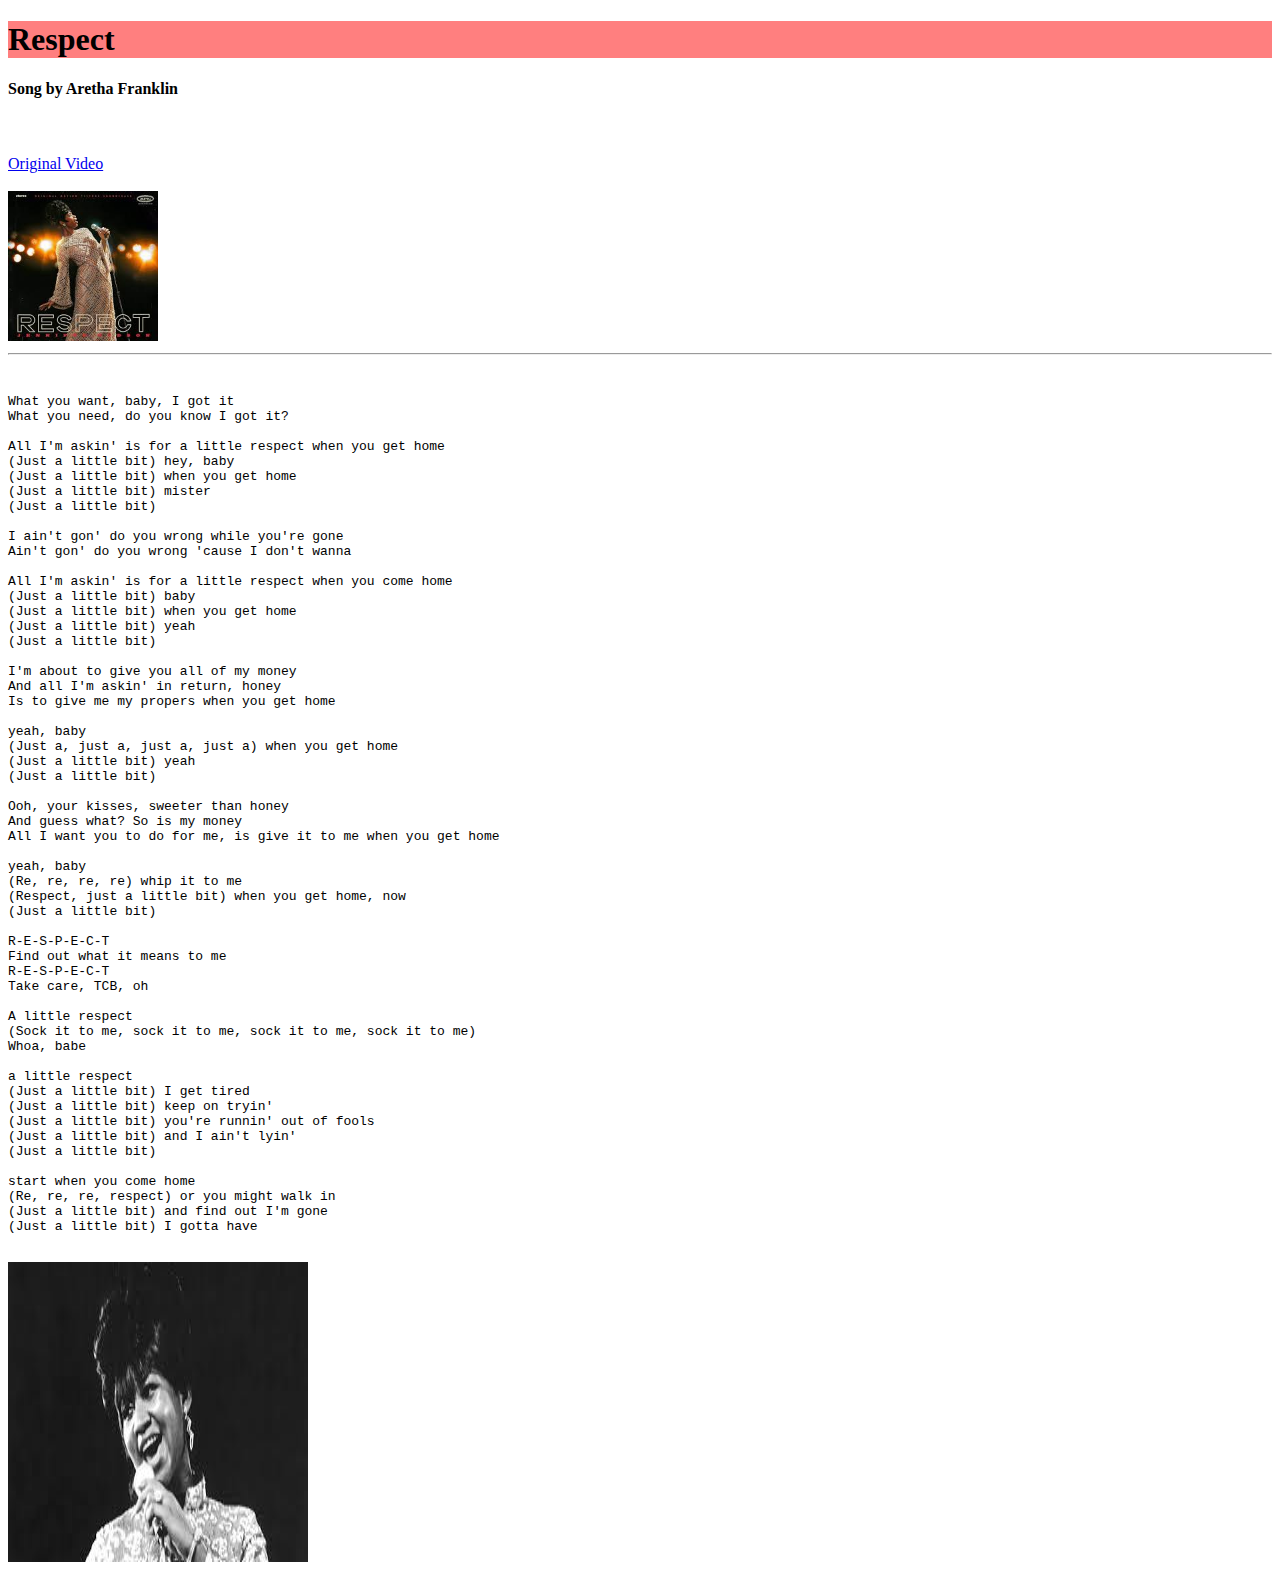
==== lyrics.html @ 89334858 "Add files via upload" ====
<!DOCTYPE html>
<html>
    <head>
        <title>My song lyrics</title>
    </head>
    <body>
        <h1><div style="background-color: rgb(255, 127, 127);">Respect</div></h1>


        <h4>Song by Aretha Franklin</h4>


        <br><br>

        <a href="https://www.youtube.com/watch?v=6FOUqQt3Kg0"
        target="_blank"
        title="Link to original of Respect.">
            Original Video
        </a>


        <br><br>


        <a href="https://www.youtube.com/watch?v=6FOUqQt3Kg0"
        target="_blank"
        title="The album cover of respect by Aretha Franklin.">
        <img src="images/Web5Pic3.png"
        height="150"
        width="150"
        alt="This is a picture of Aretha Franklin.">
        </a>


        <hr>
        <br>
        <pre>
What you want, baby, I got it
What you need, do you know I got it?

All I'm askin' is for a little respect when you get home
(Just a little bit) hey, baby
(Just a little bit) when you get home
(Just a little bit) mister
(Just a little bit)

I ain't gon' do you wrong while you're gone
Ain't gon' do you wrong 'cause I don't wanna

All I'm askin' is for a little respect when you come home
(Just a little bit) baby
(Just a little bit) when you get home
(Just a little bit) yeah
(Just a little bit)

I'm about to give you all of my money
And all I'm askin' in return, honey
Is to give me my propers when you get home

yeah, baby
(Just a, just a, just a, just a) when you get home
(Just a little bit) yeah
(Just a little bit)

Ooh, your kisses, sweeter than honey
And guess what? So is my money
All I want you to do for me, is give it to me when you get home

yeah, baby
(Re, re, re, re) whip it to me
(Respect, just a little bit) when you get home, now
(Just a little bit)

R-E-S-P-E-C-T
Find out what it means to me
R-E-S-P-E-C-T
Take care, TCB, oh

A little respect
(Sock it to me, sock it to me, sock it to me, sock it to me)
Whoa, babe

a little respect
(Just a little bit) I get tired
(Just a little bit) keep on tryin'
(Just a little bit) you're runnin' out of fools
(Just a little bit) and I ain't lyin'
(Just a little bit)

start when you come home
(Re, re, re, respect) or you might walk in
(Just a little bit) and find out I'm gone
(Just a little bit) I gotta have
        </pre>


        <a href="https://en.wikipedia.org/wiki/Aretha_Franklin"
        target="_blank"
        title="This is a picture of Aretha Franklin.">
        <img src="images/Web5Pic1.png"
        height="300"
        width="300"
        alt="This is a picture of Aretha Franklin.">
        </a>


    </body>

</html>
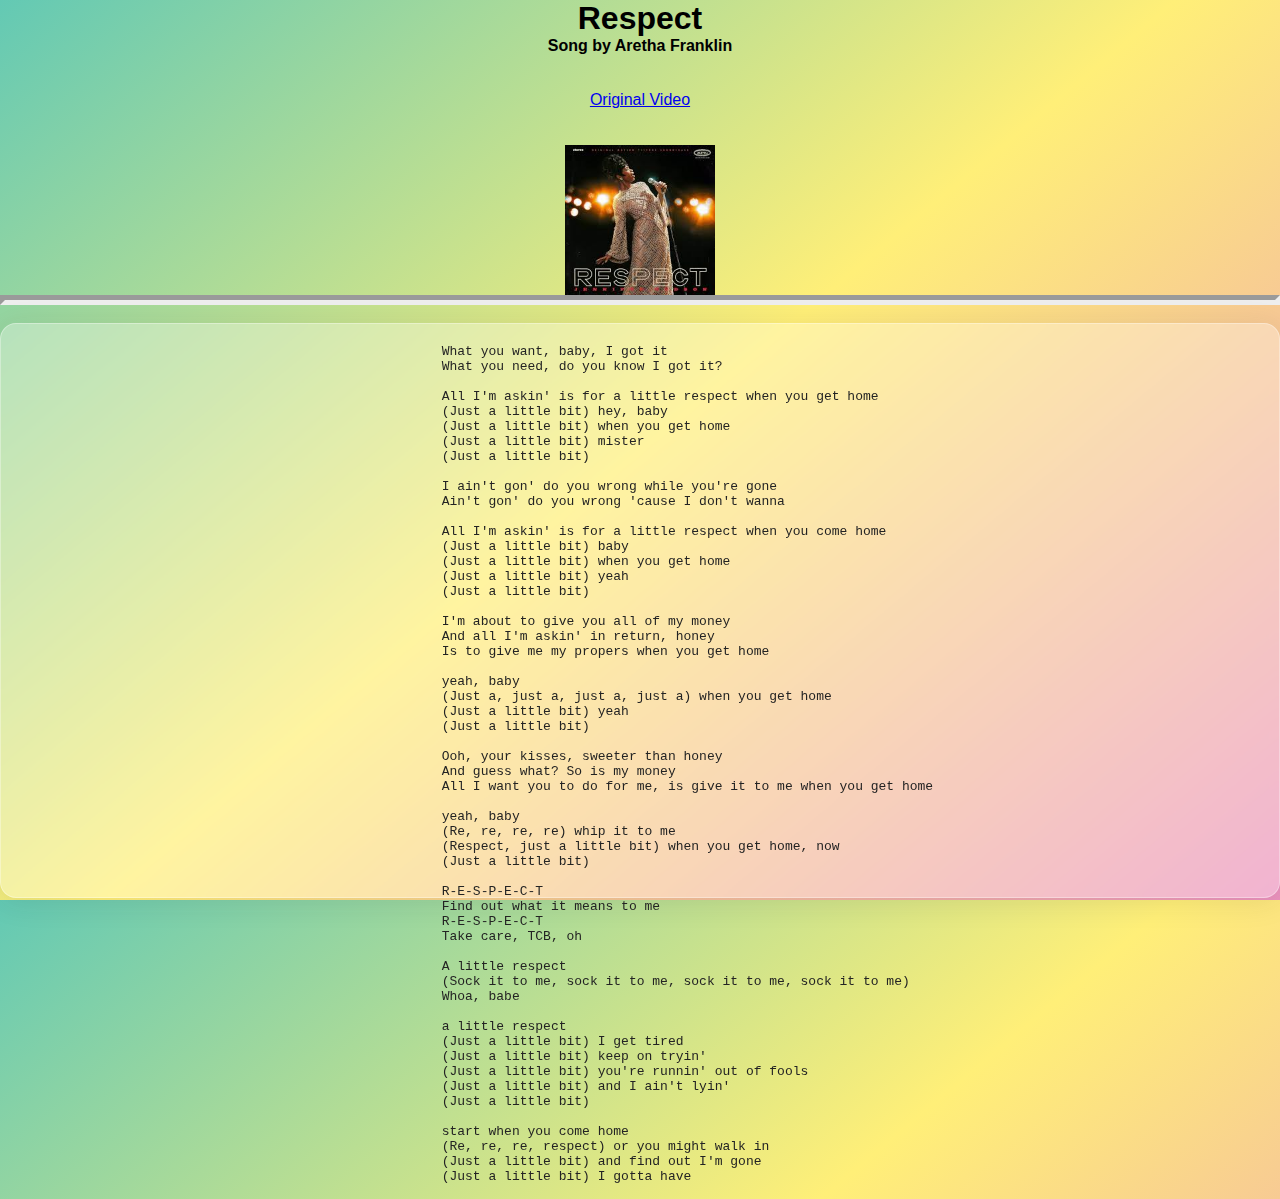
==== commit fb3584be: "Add files via upload" ====
--- a/lyrics.html
+++ b/lyrics.html
@@ -1,18 +1,19 @@
 <!DOCTYPE html>
 <html>
     <head>
+        <link rel="stylesheet" href="lyrics.css">
         <title>My song lyrics</title>
     </head>
     <body>
-        <h1><div style="background-color: rgb(255, 127, 127);">Respect</div></h1>
+        <h1 class="intro" >Respect</h1>
 
 
-        <h4>Song by Aretha Franklin</h4>
+        <h4 class="intro">Song by Aretha Franklin</h4>
 
 
         <br><br>
 
-        <a href="https://www.youtube.com/watch?v=6FOUqQt3Kg0"
+        <a class="intro" href="https://www.youtube.com/watch?v=6FOUqQt3Kg0"
         target="_blank"
         title="Link to original of Respect.">
             Original Video
@@ -22,7 +23,7 @@
         <br><br>
 
 
-        <a href="https://www.youtube.com/watch?v=6FOUqQt3Kg0"
+        <a class="intro" href="https://www.youtube.com/watch?v=6FOUqQt3Kg0"
         target="_blank"
         title="The album cover of respect by Aretha Franklin.">
         <img src="images/Web5Pic3.png"
@@ -34,74 +35,65 @@
 
         <hr>
         <br>
-        <pre>
-What you want, baby, I got it
-What you need, do you know I got it?
+        <pre class="body">
+                                                    What you want, baby, I got it
+                                                    What you need, do you know I got it?
 
-All I'm askin' is for a little respect when you get home
-(Just a little bit) hey, baby
-(Just a little bit) when you get home
-(Just a little bit) mister
-(Just a little bit)
+                                                    All I'm askin' is for a little respect when you get home
+                                                    (Just a little bit) hey, baby
+                                                    (Just a little bit) when you get home
+                                                    (Just a little bit) mister
+                                                    (Just a little bit)
 
-I ain't gon' do you wrong while you're gone
-Ain't gon' do you wrong 'cause I don't wanna
+                                                    I ain't gon' do you wrong while you're gone
+                                                    Ain't gon' do you wrong 'cause I don't wanna
 
-All I'm askin' is for a little respect when you come home
-(Just a little bit) baby
-(Just a little bit) when you get home
-(Just a little bit) yeah
-(Just a little bit)
+                                                    All I'm askin' is for a little respect when you come home
+                                                    (Just a little bit) baby
+                                                    (Just a little bit) when you get home
+                                                    (Just a little bit) yeah
+                                                    (Just a little bit)
 
-I'm about to give you all of my money
-And all I'm askin' in return, honey
-Is to give me my propers when you get home
+                                                    I'm about to give you all of my money
+                                                    And all I'm askin' in return, honey
+                                                    Is to give me my propers when you get home
 
-yeah, baby
-(Just a, just a, just a, just a) when you get home
-(Just a little bit) yeah
-(Just a little bit)
+                                                    yeah, baby
+                                                    (Just a, just a, just a, just a) when you get home
+                                                    (Just a little bit) yeah
+                                                    (Just a little bit)
 
-Ooh, your kisses, sweeter than honey
-And guess what? So is my money
-All I want you to do for me, is give it to me when you get home
+                                                    Ooh, your kisses, sweeter than honey
+                                                    And guess what? So is my money
+                                                    All I want you to do for me, is give it to me when you get home
 
-yeah, baby
-(Re, re, re, re) whip it to me
-(Respect, just a little bit) when you get home, now
-(Just a little bit)
+                                                    yeah, baby
+                                                    (Re, re, re, re) whip it to me
+                                                    (Respect, just a little bit) when you get home, now
+                                                    (Just a little bit)
 
-R-E-S-P-E-C-T
-Find out what it means to me
-R-E-S-P-E-C-T
-Take care, TCB, oh
+                                                    R-E-S-P-E-C-T
+                                                    Find out what it means to me
+                                                    R-E-S-P-E-C-T
+                                                    Take care, TCB, oh
 
-A little respect
-(Sock it to me, sock it to me, sock it to me, sock it to me)
-Whoa, babe
+                                                    A little respect
+                                                    (Sock it to me, sock it to me, sock it to me, sock it to me)
+                                                    Whoa, babe
 
-a little respect
-(Just a little bit) I get tired
-(Just a little bit) keep on tryin'
-(Just a little bit) you're runnin' out of fools
-(Just a little bit) and I ain't lyin'
-(Just a little bit)
+                                                    a little respect
+                                                    (Just a little bit) I get tired
+                                                    (Just a little bit) keep on tryin'
+                                                    (Just a little bit) you're runnin' out of fools
+                                                    (Just a little bit) and I ain't lyin'
+                                                    (Just a little bit)
 
-start when you come home
-(Re, re, re, respect) or you might walk in
-(Just a little bit) and find out I'm gone
-(Just a little bit) I gotta have
+                                                    start when you come home
+                                                    (Re, re, re, respect) or you might walk in
+                                                    (Just a little bit) and find out I'm gone
+                                                    (Just a little bit) I gotta have
         </pre>
 
-
-        <a href="https://en.wikipedia.org/wiki/Aretha_Franklin"
-        target="_blank"
-        title="This is a picture of Aretha Franklin.">
-        <img src="images/Web5Pic1.png"
-        height="300"
-        width="300"
-        alt="This is a picture of Aretha Franklin.">
-        </a>
 
 
     </body>
--- a/lyrics.css
+++ b/lyrics.css
@@ -0,0 +1,124 @@
+html{
+    box-sizing: border-box;
+    height: 100%;
+}
+
+*,
+*::before,
+*::after{
+    box-sizing: inherit;
+    margin: 0;
+    padding: 0;
+}
+
+h1{
+    align-items: center;
+    display: flex;
+    font-family: 'Dosis', sans-serif;
+    font-display: swap;
+    height: inherit;
+    justify-content: center;
+}
+
+hr{
+    border-width: 5px;
+}
+
+
+body{
+    background: linear-gradient(320deg, #eb92be, #ffef78, #63c9b4);
+}
+
+
+.intro{
+    align-items: center;
+    display: flex;
+    font-family: 'Dosis', sans-serif;
+    font-display: swap;
+    height: inherit;
+    justify-content: center;
+}
+
+
+.body{
+    backdrop-filter: blur(5.5px);
+    -webkit-backdrop-filter: blur(5.5px);
+    border-radius: 16px;
+    box-shadow: 0 4px 30px rgba(35, 35, 35, 0.1);
+    color: #232323;
+    backdrop-filter: blur(4px);
+    -webkit-backdrop-filter: blur(4px);
+    background: rgba(255, 255, 255, 0.30);
+    border: 1px solid rgba(255, 255, 255, 0.34);
+    flex-basis: 400px;
+    height: 575px;
+    padding: 20px 35px;
+    align-items: center;
+    justify-content: center;
+}
+
+
+.screen{
+    backdrop-filter: blur(5.5px);
+    -webkit-backdrop-filter: blur(5.5px);
+    background: rgba(255, 255, 255, 0.75);
+    border: 1px solid rgba(255, 255, 255, 0.01);
+    border-radius: 16px;
+    box-shadow: 0 4px 30px rgba(35, 35, 35, 0.1);
+    color: #232323;
+    font-size: 35px;
+    overflow: auto;
+    padding: 25px;
+    text-align: right;
+    width: 326px;
+}
+
+
+.calc-button-row{
+    display: flex;
+    justify-content: space-between;
+    margin: 5% 0;
+}
+
+
+.button{
+    backdrop-filter: blur(5.5px);
+    -webkit-backdrop-filter: blur(5.5px);
+    background: rgba(255, 255, 255, 0.75);
+    border: 1px solid rgba(255, 255, 255, 0.01);
+    border-radius: 16px;
+    box-shadow: 0 4px 30px rgba(35, 35, 35, 0.1);
+    color: #232323;
+    flex-basis: 20%;
+    font-family: inherit;
+    font-size: 25px;
+    height: 75px;
+}
+
+
+.button:last-child{
+    backdrop-filter: blur(5.5px);
+    -webkit-backdrop-filter: blur(5.5px);
+    background: rgba(255, 255, 255, 0.75);
+    border: 1px solid rgba(255, 255, 255, 0.01);
+    border-radius: 16px;
+    box-shadow: 0 4px 30px rgba(35, 35, 35, 0.1);
+    color: #fff;
+    background: #d72880;
+}
+
+
+.button:last-child:hover{
+    background-color: inherit;
+    color: inherit;
+}
+
+
+.button:hover{
+    background-color: inherit;
+}
+
+
+.button:active{
+    background-color: #ffef78;
+}
